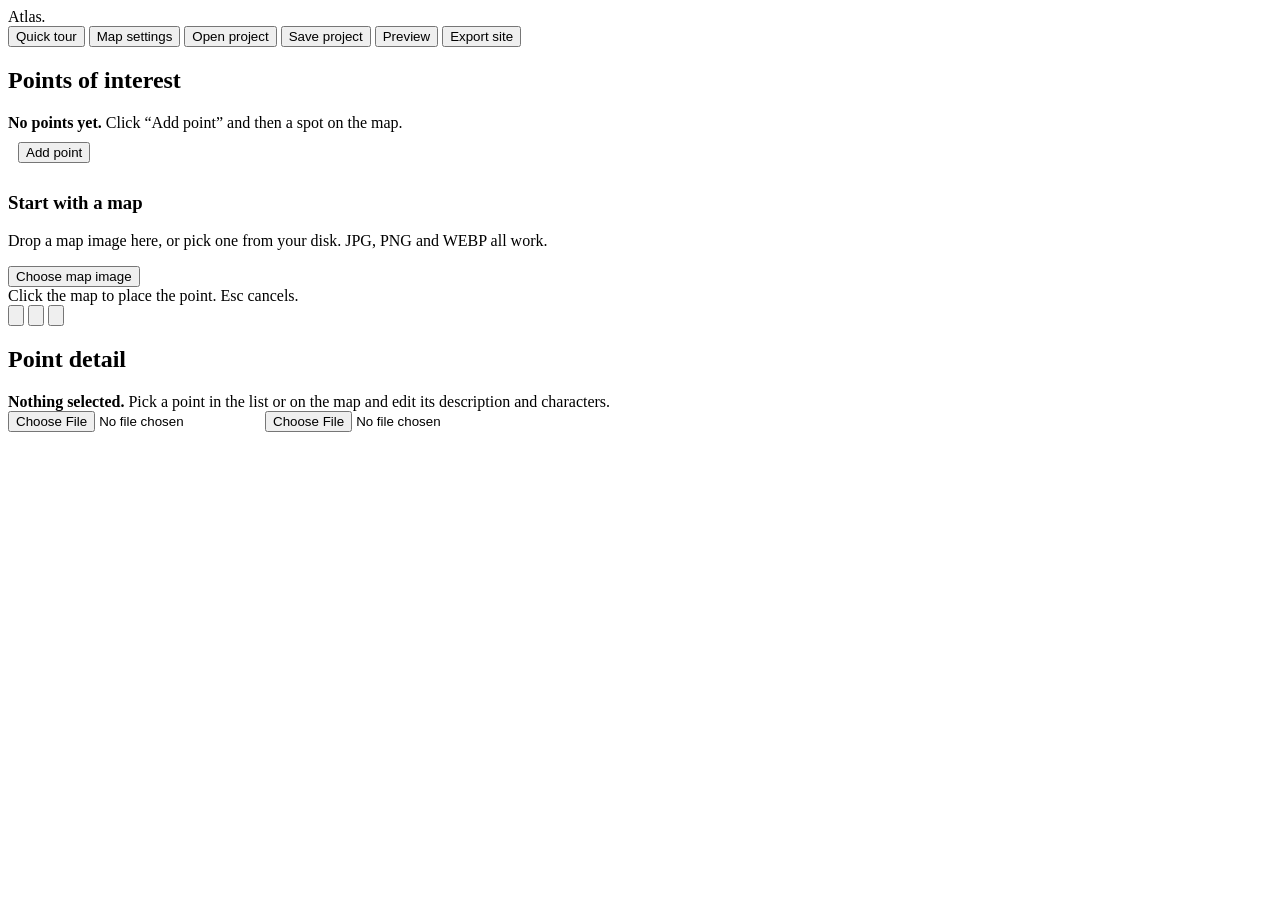
==== src/shell.html @ c5095c53 "Reskin: warm charcoal and parchment editor, oak top bar with creeper corners, icon zoom buttons, mat" ====
<!DOCTYPE html>
<html lang="en">
<head>
<meta charset="utf-8">
<meta name="viewport" content="width=device-width, initial-scale=1">
<title>Atlas — interactive map editor</title>
<link rel="icon" type="image/svg+xml" href="data:image/svg+xml,%3Csvg%20xmlns='http://www.w3.org/2000/svg'%20viewBox='0%200%2064%2064'%3E%3Crect%20x='2'%20y='2'%20width='60'%20height='60'%20rx='13'%20fill='%23121b1e'%20stroke='%23b4874a'%20stroke-width='3'/%3E%3Cpath%20d='M32%209%2038%2026%2055%2032%2038%2038%2032%2055%2026%2038%209%2032%2026%2026Z'%20fill='%23dcae6a'/%3E%3Ccircle%20cx='32'%20cy='32'%20r='4.5'%20fill='%23121b1e'/%3E%3C/svg%3E">
<link rel="preconnect" href="https://fonts.googleapis.com">
<link rel="preconnect" href="https://fonts.gstatic.com" crossorigin>
<link href="https://fonts.googleapis.com/css2?family=Eczar:wght@500;600;700&family=Vollkorn:ital,wght@0,400;0,500;0,600;1,400&display=swap" rel="stylesheet">
<style>
/* __CSS__ */
</style>
</head>
<body>
<div id="app">
  <header class="topbar">
    <div class="brand">Atlas<em>.</em></div>
    <div class="spacer"></div>
    <button class="tbtn" id="btnGuide">Quick tour</button>
    <button class="tbtn" id="btnSettings">Map settings</button>
    <button class="tbtn" id="btnLoad">Open project</button>
    <button class="tbtn" id="btnSave">Save project</button>
    <button class="tbtn" id="btnPreview">Preview</button>
    <button class="tbtn primary" id="btnExport">Export site</button>
  </header>

  <div class="workspace">
    <aside class="panel left">
      <div class="panel-head"><h2>Points of interest</h2><span class="count" id="poiCount"></span></div>
      <div class="panel-body">
        <ul class="poi-list" id="poiList"></ul>
        <div class="empty hidden" id="poiEmpty">
          <strong>No points yet.</strong>
          Click “Add point” and then a spot on the map.
        </div>
      </div>
      <div style="padding:10px;border-top:1px solid var(--line)">
        <button class="addbtn" id="btnAddPoi">Add point</button>
      </div>
    </aside>

    <main class="stage">
      <div class="viewport" id="viewport">
        <div class="canvas" id="canvas"></div>
      </div>
      <div class="dropzone" id="dropzone">
        <div class="card">
          <h3>Start with a map</h3>
          <p>Drop a map image here, or pick one from your disk. JPG, PNG and WEBP all work.</p>
          <button class="tbtn primary" id="btnPickMap">Choose map image</button>
        </div>
      </div>
      <div class="stage-hint hidden" id="stageHint">Click the map to place the point. Esc cancels.</div>
      <div class="zoombar hidden" id="zoombar">
        <button id="zIn" title="Zoom in" aria-label="Zoom in"><svg viewBox="0 0 24 24" fill="none" stroke="currentColor" stroke-width="2" stroke-linecap="round" aria-hidden="true"><circle cx="10" cy="10" r="6"/><path d="M15 15 21 21M10 7.5v5M7.5 10h5"/></svg></button>
        <button id="zOut" title="Zoom out" aria-label="Zoom out"><svg viewBox="0 0 24 24" fill="none" stroke="currentColor" stroke-width="2" stroke-linecap="round" aria-hidden="true"><circle cx="10" cy="10" r="6"/><path d="M15 15 21 21M7.5 10h5"/></svg></button>
        <button id="zFit" title="Fit the whole map" aria-label="Fit the whole map"><svg viewBox="0 0 24 24" fill="none" stroke="currentColor" stroke-width="2" stroke-linecap="round" stroke-linejoin="round" aria-hidden="true"><path d="M4 9V4h5M15 4h5v5M20 15v5h-5M9 20H4v-5"/></svg></button>
      </div>
    </main>

    <aside class="panel right">
      <div class="panel-head"><h2 id="inspTitle">Point detail</h2></div>
      <div class="panel-body" id="inspector">
        <div class="empty">
          <strong>Nothing selected.</strong>
          Pick a point in the list or on the map and edit its description and characters.
        </div>
      </div>
    </aside>
  </div>
  <div class="leaf l" aria-hidden="true"></div>
  <div class="leaf r" aria-hidden="true"></div>
</div>

<input type="file" id="filePicker" accept="image/*" class="hidden">
<input type="file" id="jsonPicker" accept="application/json,.json" class="hidden">
<div id="overlay"></div>

<script>
/* __JS__ */
</script>
</body>
</html>
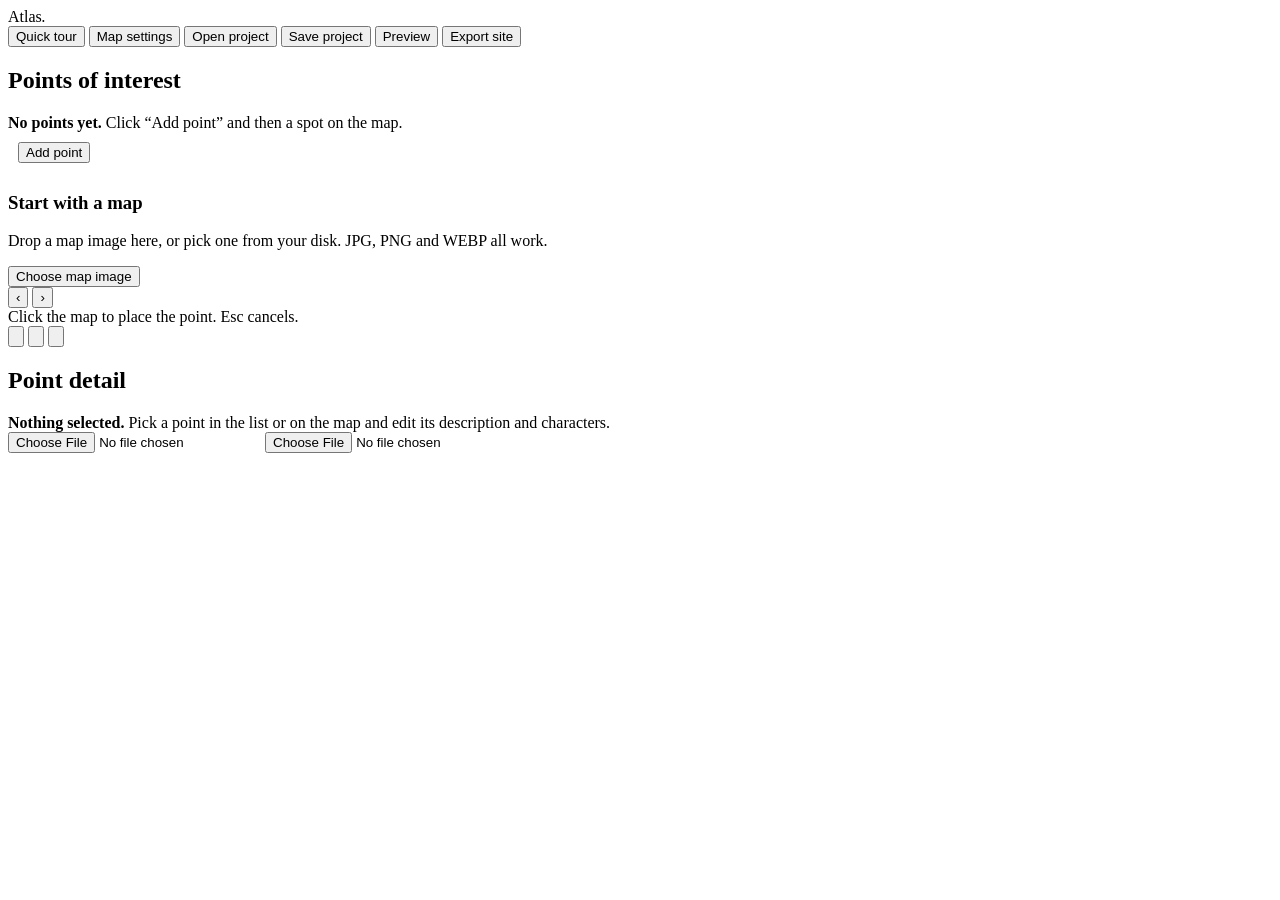
==== commit 669fd3c9: "Add players and parties, animated pictures and video, full-page profiles on mobile, a session overvi" ====
--- a/src/shell.html
+++ b/src/shell.html
@@ -51,6 +51,12 @@
           <button class="tbtn primary" id="btnPickMap">Choose map image</button>
         </div>
       </div>
+      <div class="sessbar hidden" id="sessBar">
+        <button id="sessPrev" title="Earlier session" aria-label="Earlier session">&#8249;</button>
+        <span class="sess-name" id="sessName"></span>
+        <span class="sess-count" id="sessCount"></span>
+        <button id="sessNext" title="Later session" aria-label="Later session">&#8250;</button>
+      </div>
       <div class="stage-hint hidden" id="stageHint">Click the map to place the point. Esc cancels.</div>
       <div class="zoombar hidden" id="zoombar">
         <button id="zIn" title="Zoom in" aria-label="Zoom in"><svg viewBox="0 0 24 24" fill="none" stroke="currentColor" stroke-width="2" stroke-linecap="round" aria-hidden="true"><circle cx="10" cy="10" r="6"/><path d="M15 15 21 21M10 7.5v5M7.5 10h5"/></svg></button>
@@ -69,8 +75,6 @@
       </div>
     </aside>
   </div>
-  <div class="leaf l" aria-hidden="true"></div>
-  <div class="leaf r" aria-hidden="true"></div>
 </div>
 
 <input type="file" id="filePicker" accept="image/*" class="hidden">
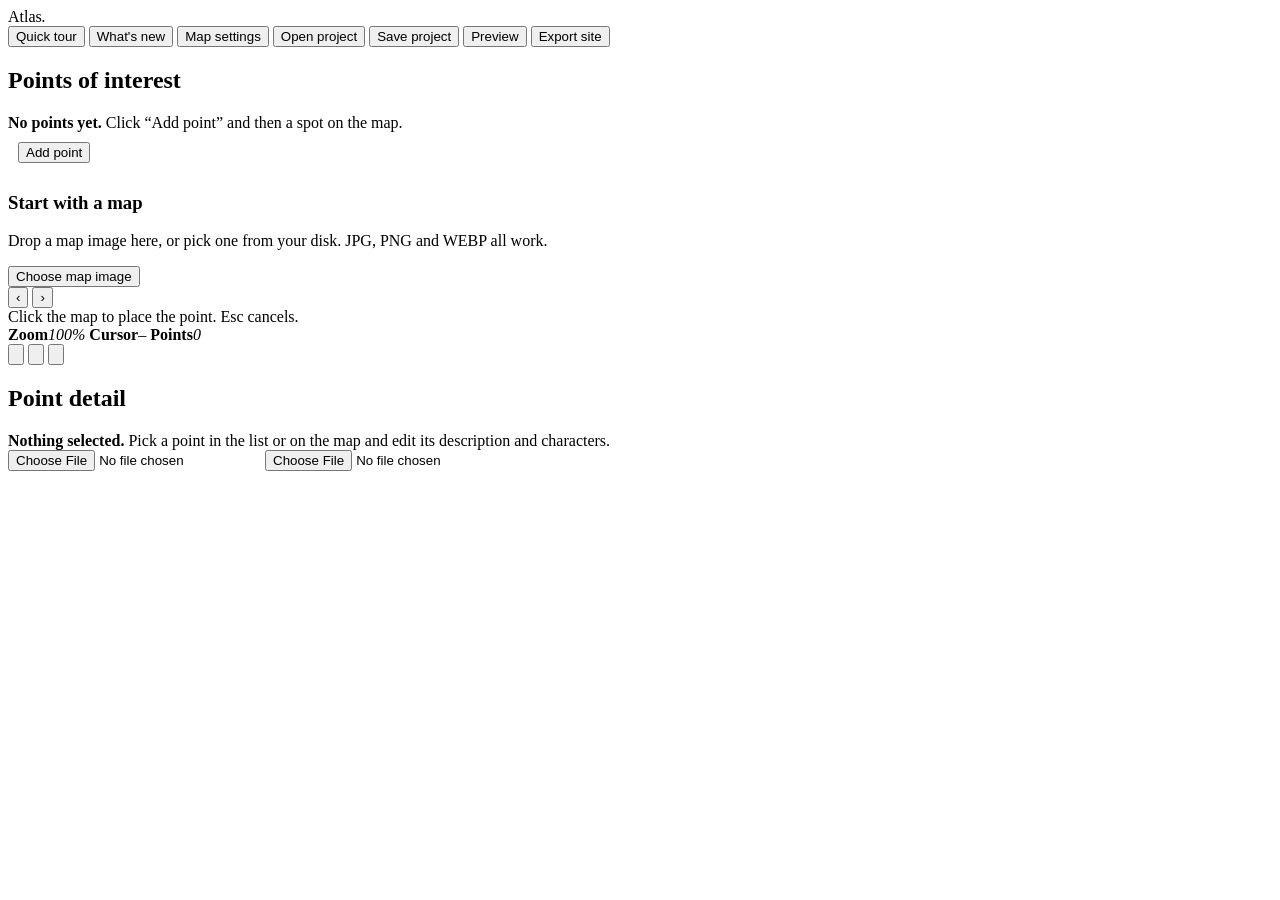
==== commit 8dbe5b13: "Add arcane look, player heroes, What's new and a stage status plate; centre the map as the players l" ====
--- a/src/shell.html
+++ b/src/shell.html
@@ -18,9 +18,13 @@
     <div class="brand">Atlas<em>.</em></div>
     <div class="spacer"></div>
     <button class="tbtn" id="btnGuide">Quick tour</button>
+    <button class="tbtn" id="btnNews">What's new</button>
+    <span class="tsep" aria-hidden="true"></span>
     <button class="tbtn" id="btnSettings">Map settings</button>
+    <span class="tsep" aria-hidden="true"></span>
     <button class="tbtn" id="btnLoad">Open project</button>
     <button class="tbtn" id="btnSave">Save project</button>
+    <span class="tsep" aria-hidden="true"></span>
     <button class="tbtn" id="btnPreview">Preview</button>
     <button class="tbtn primary" id="btnExport">Export site</button>
   </header>
@@ -44,6 +48,7 @@
       <div class="viewport" id="viewport">
         <div class="canvas" id="canvas"></div>
       </div>
+      <div class="hud" aria-hidden="true"><i class="c tl"></i><i class="c tr"></i><i class="c bl"></i><i class="c br"></i></div>
       <div class="dropzone" id="dropzone">
         <div class="card">
           <h3>Start with a map</h3>
@@ -58,6 +63,11 @@
         <button id="sessNext" title="Later session" aria-label="Later session">&#8250;</button>
       </div>
       <div class="stage-hint hidden" id="stageHint">Click the map to place the point. Esc cancels.</div>
+      <div class="statbar hidden" id="statBar" aria-label="Map status">
+        <span class="seg"><b>Zoom</b><i id="stZoom">100%</i></span>
+        <span class="seg"><b>Cursor</b><i id="stPos">&ndash;</i></span>
+        <span class="seg"><b>Points</b><i id="stCount">0</i></span>
+      </div>
       <div class="zoombar hidden" id="zoombar">
         <button id="zIn" title="Zoom in" aria-label="Zoom in"><svg viewBox="0 0 24 24" fill="none" stroke="currentColor" stroke-width="2" stroke-linecap="round" aria-hidden="true"><circle cx="10" cy="10" r="6"/><path d="M15 15 21 21M10 7.5v5M7.5 10h5"/></svg></button>
         <button id="zOut" title="Zoom out" aria-label="Zoom out"><svg viewBox="0 0 24 24" fill="none" stroke="currentColor" stroke-width="2" stroke-linecap="round" aria-hidden="true"><circle cx="10" cy="10" r="6"/><path d="M15 15 21 21M7.5 10h5"/></svg></button>
